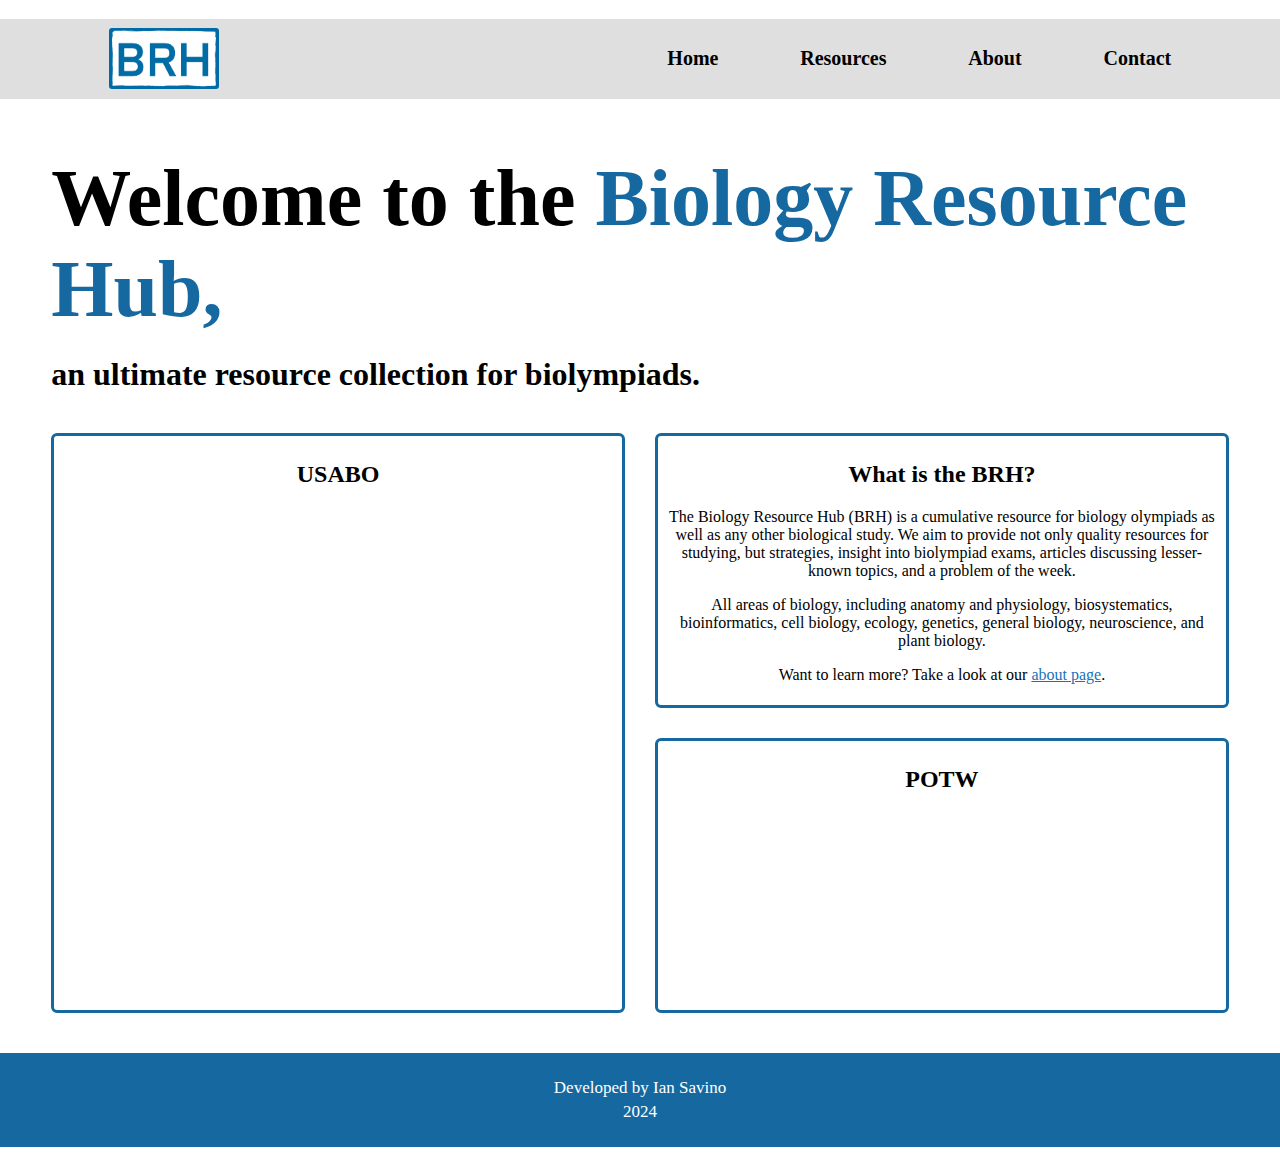
==== index.html @ b356879e "Add files via upload" ====
<!DOCTYPE html>

<html>

<head>
    <title>Home | BRH</title>
    <meta charset="utf-8">
    <link rel="stylesheet" type="text/css" href="css/main.css">
    <link rel="icon" type="image/x-icon" href="img/fav.png">
    <link rel="stylesheet" media="screen" href="https://fontlibrary.org//face/cooper-hewitt" type="text/css" />
    <script src="scripts.js"></script>
</head>

<body>
    <header>
        <div id="navbar">
            <div class="logocont">
                <img src="img/acronym.png" alt="acronymlogo" width="110vw" style="border-radius:3px;">
            </div>
            <nav>
                <ul>
                    <li><a href="#">Home</a></li>
                    <li>
                        <a href="#" onclick="resDropdown()">Resources</a>
                        <div id="resSubmenu" style="display:none;">
                            <div>
                                <ul>
                                    <li><a href="#">All Resources</a></li>
                                    <ul>
                                        <li class="sublstel"><a href="#">Hi</a></li>
                                    </ul>
                                </ul>
                                <ul>
                                    <li><a href='#'>Stuffs 2</a></li>
                                </ul>
                            </div>
                            <div>
                                <ul>
                                    <li><a href="#">Stuffs 3</a></li>
                                </ul>
                                <ul>
                                    <li><a href="#">Stuffs 3</a></li>
                                </ul>
                            </div>
                        </div>
                    </li>
                    <li><a href="about.html">About</a></li>
                    <li><a href="#">Contact</a></li>
                </ul>
            </nav>
        </div>
    </header>
    <div id="thetopfp">
        <h1 id="frontheader">Welcome to the <span style='color: rgb(21,105,160); font-weight: 900;'>Biology Resource
                Hub,</span></h1>
        <h1>an ultimate resource collection for biolympiads.</h1>
    </div>
    <br>
    <div class="container">
        <div class="box1">
            <h2>USABO</h2>
        </div>
        <div class="box2">
            <h2>What is the BRH?</h2>
            <p>
                The Biology Resource Hub (BRH) is a cumulative resource for biology olympiads as well as any
                other biological study. We aim to provide not only quality resources for studying, but strategies,
                insight into biolympiad exams, articles discussing lesser-known topics, and a problem of the week.
            </p>
            <p>
                All areas of biology, including anatomy and physiology, biosystematics, bioinformatics, cell biology,
                ecology, genetics, general biology, neuroscience, and plant biology.
            </p>
            <p>Want to learn more? Take a look at our <a href="about.html" class="intxtlink">about page</a>.</p>
        </div>
        <div class="box3">
            <h2>POTW</h2>
        </div>
    </div>
    <footer>
        <p style="margin-bottom:4px;">Developed by Ian Savino</p>
        <p style="margin-top:0;">2024</p>
    </footer>
</body>

</html>
---- css/main.css ----
body {
    margin: 0;
    font-family: "CooperHewittBook";
}

a {
    text-decoration: none;
    color: black;
}

footer {
    text-align: center;
    margin-top: 40px;
    margin-bottom: 15px;
    padding: 8px;
    background-color: rgb(21,105,160);
    color: white;
    font-size: 17px;
}

header {
    background: rgb(0, 0, 0, 12.5%);
    padding-left: 7vw;
    padding-right: 7vw;
    font-size: 20px;
    font-weight: bold;
}

header::after {
    content: '';
    display: table;
    clear: both;
}

nav {
    float: right;
}

#navbar {
    margin:1.5vw;
    margin-top:1vw;
}

.logocont {
    float: left;
    width: 3vw;
    margin-top: 0.7vw;
    margin-bottom: 0.4vw;
}

.headsectioni {
    font-weight:900;
    margin: 1vw;
    font-size: 4vw;
}

nav ul {
    margin: 0;
    padding: 0;
    list-style: none;
}

nav li {
    display: inline-block;
    margin-left: 6vw;
    padding-top: 2.2vw;

    position: relative;
}

nav a:hover {
    color: rgb(21,105,160)
}

nav a::before {
    content: '';
    display: block;
    height:5px;
    background-color: rgb(21,105,160);

    position: absolute;
    top: 0;
    width: 0%;

    transition: all ease-in-out 300ms;
}

nav a:hover::before {
    width: 100%;
}

#thetopfp {
    margin-left: 4vw;
    margin-right: 0;
}

#frontheader {
    font-size: 80px;
    margin-bottom: 10px;
}

.container {
    margin-left: 4vw;
    margin-right: 4vw;
    display: grid;
    grid-template-columns: 1fr 1fr;
    grid-template-rows: 1fr 1fr;
    text-align: center;
    column-gap: 30px;
    row-gap: 30px;
}

.box1 {
    grid-row-start: 1;
    grid-row-end: 3;
}

.box1,
.box2,
.box3 {
    border: 3px solid rgb(21,105,160);
    border-radius: 6px;
    padding: 5px;
}

.intxtlink {
    text-decoration: underline;
    color: rgb(24, 115, 185);
}

.mainpart {
    margin-left: 4vw;
}

#resSubmenu {
    position: absolute;
    width:650%;
    left: -350%;
    bottom: -260%;
    background-color: rgb(22, 102, 155);
    border-radius: 2px;
    grid-template-columns: 1fr 1fr 1fr 1fr;
    column-gap: 5px;
}

#resSubmenu li {
    text-align:center;
    margin:10px;
    padding:4px;
    margin-bottom: 0px;
}

#resSubmenu a {
    color: white;
}

nav #resSubmenu a:hover::before {
    width:0%;
}

#resSubmenu .sublstel {
    margin-top: -2px;
    padding-left: 20px;
    margin-bottom: 6px;
}
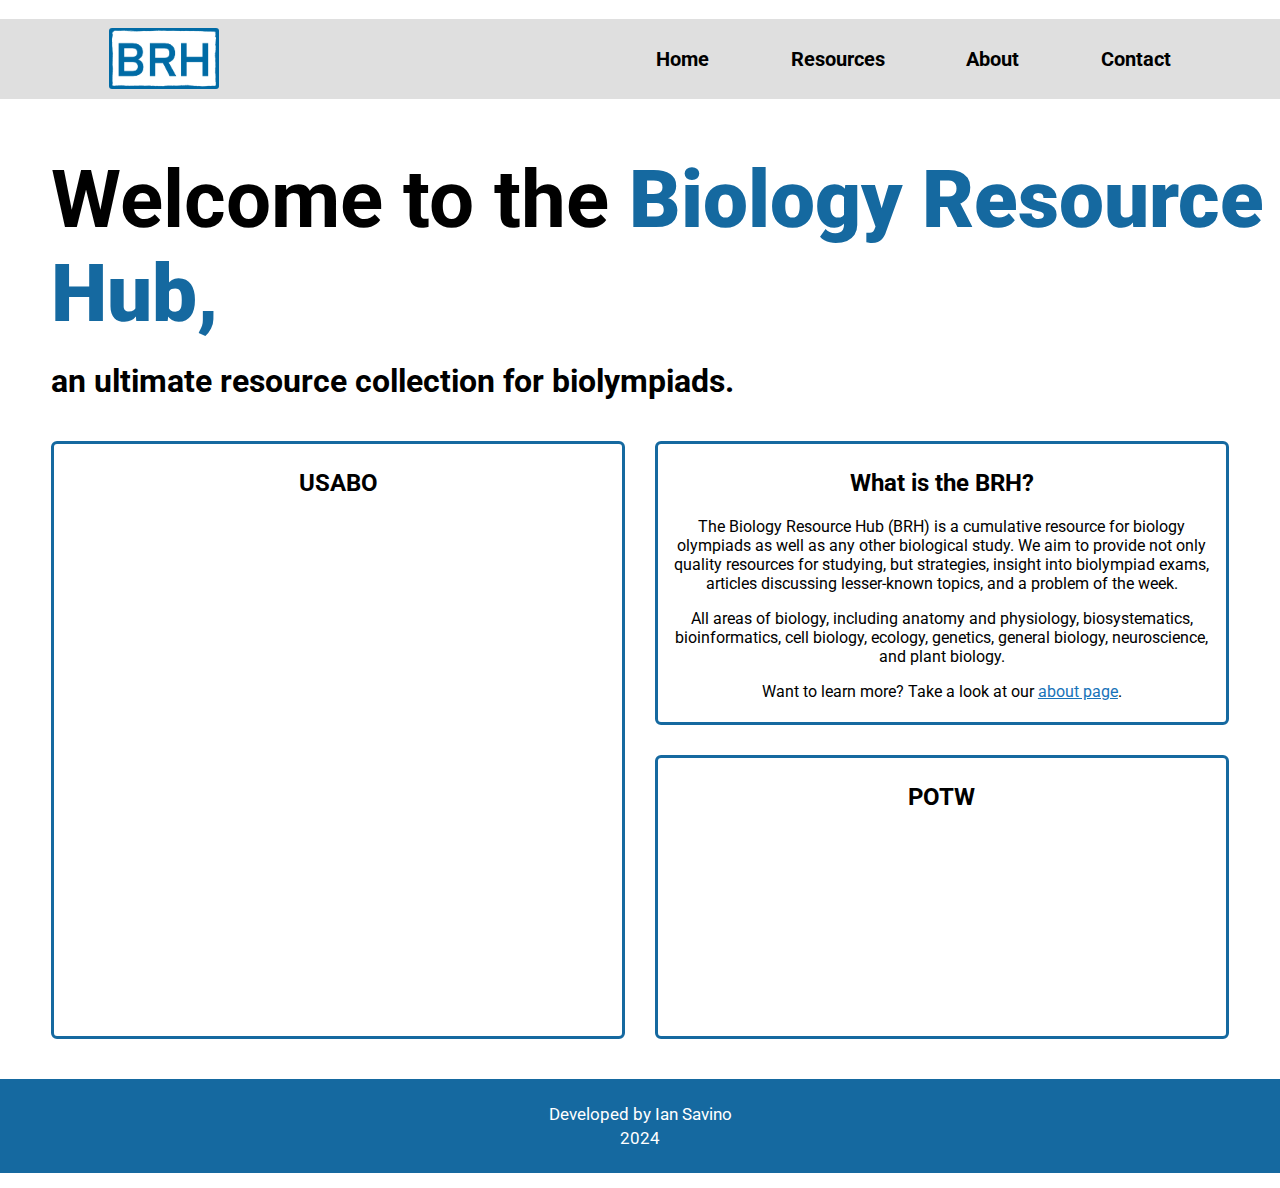
==== commit 00911338: "Update index.html" ====
--- a/index.html
+++ b/index.html
@@ -7,7 +7,9 @@
     <meta charset="utf-8">
     <link rel="stylesheet" type="text/css" href="css/main.css">
     <link rel="icon" type="image/x-icon" href="img/fav.png">
-    <link rel="stylesheet" media="screen" href="https://fontlibrary.org//face/cooper-hewitt" type="text/css" />
+    <link rel="preconnect" href="https://fonts.googleapis.com">
+    <link rel="preconnect" href="https://fonts.gstatic.com" crossorigin>
+    <link href="https://fonts.googleapis.com/css2?family=Montserrat:ital,wght@0,100..900;1,100..900&family=Roboto:ital,wght@0,100;0,300;0,400;0,500;0,700;0,900;1,100;1,300;1,400;1,500;1,700;1,900&display=swap" rel="stylesheet">
     <script src="scripts.js"></script>
 </head>
 
@@ -83,4 +85,4 @@
     </footer>
 </body>
 
-</html>+</html>
--- a/css/main.css
+++ b/css/main.css
@@ -1,6 +1,6 @@
 body {
     margin: 0;
-    font-family: "CooperHewittBook";
+    font-family: "Roboto";
 }
 
 a {
@@ -162,4 +162,4 @@
     margin-top: -2px;
     padding-left: 20px;
     margin-bottom: 6px;
-}+}
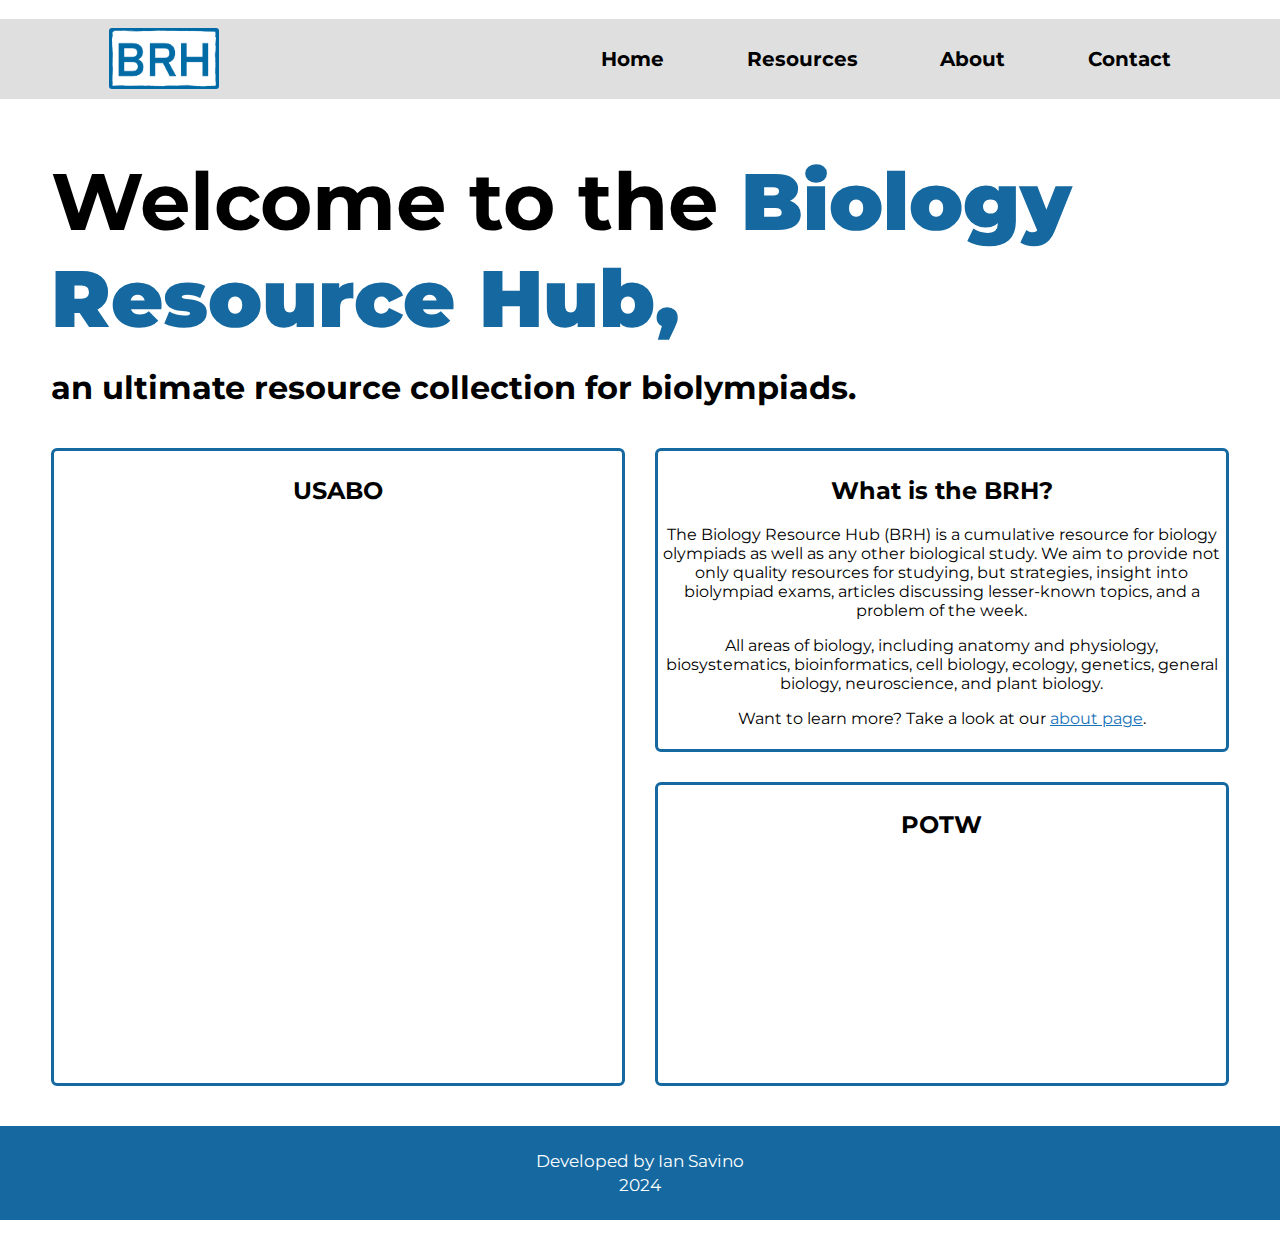
==== commit 2ef4fcdc: "Update index.html" ====
--- a/index.html
+++ b/index.html
@@ -1,6 +1,6 @@
 <!DOCTYPE html>
 
-<html>
+<html> 
 
 <head>
     <title>Home | BRH</title>
--- a/css/main.css
+++ b/css/main.css
@@ -1,6 +1,6 @@
 body {
     margin: 0;
-    font-family: "Roboto";
+    font-family: "Montserrat";
 }
 
 a {
